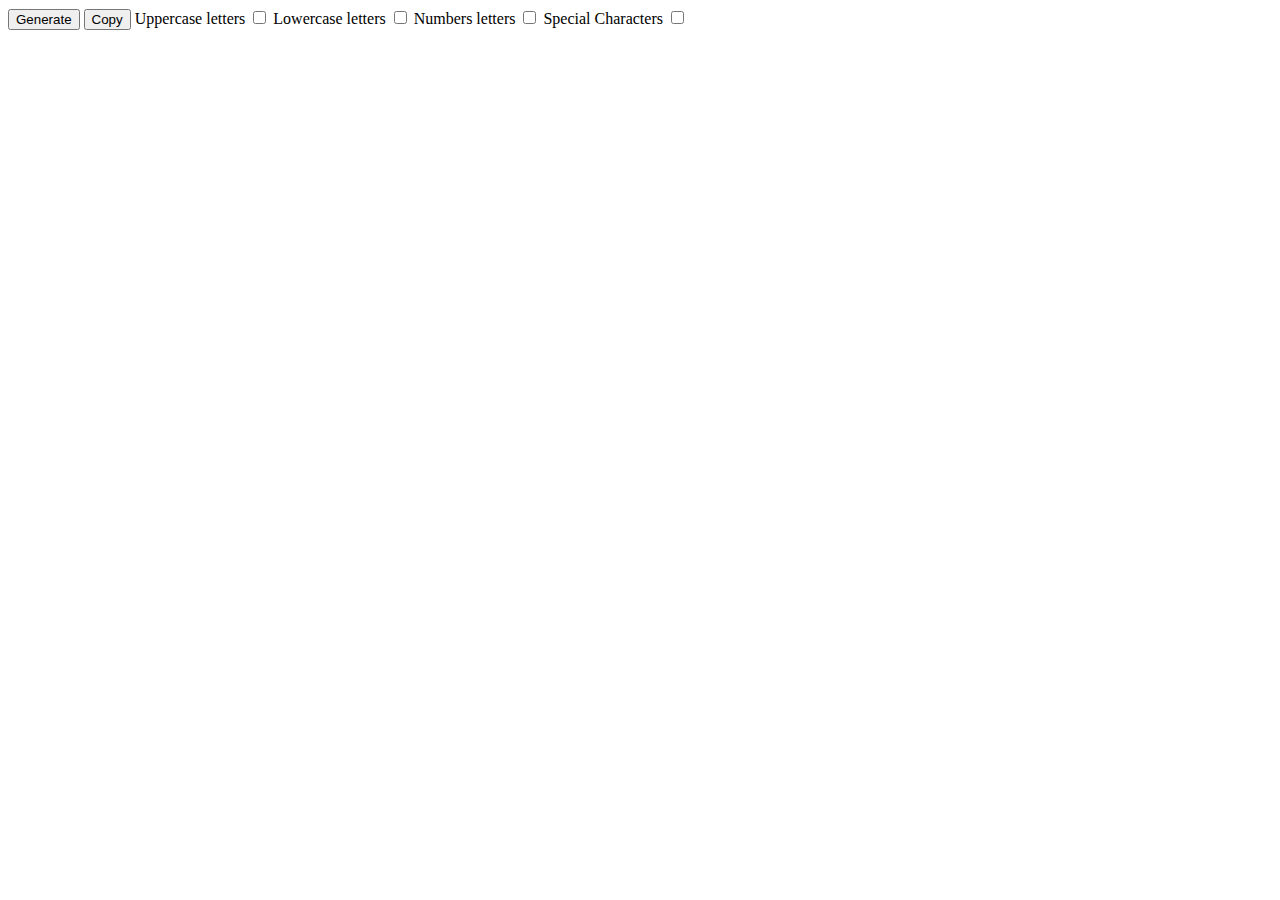
==== password-generator/index.html @ a483b966 "generator layout" ====
<!DOCTYPE html>
<html lang="en">
<head>
    <meta charset="UTF-8">
    <meta http-equiv="X-UA-Compatible" content="IE=edge">
    <meta name="viewport" content="width=device-width, initial-scale=1.0">
    <title>Document</title>
</head>
<body>
    <div class="container">
        <div class="content">
            <div class="screen"></div>
            <div class="keyboard">
                <button class="btn">Generate</button>
                <button class="btn">Copy</button>
                <label for="caps">Uppercase letters</label>
                <input type="checkbox">
                <label for="lowerCase">Lowercase letters</label>
                <input type="checkbox">
                <label for="numbers">Numbers letters</label>
                <input type="checkbox">
                <label for="chars">Special Characters</label>
                <input type="checkbox">
            </div>
        </div>
    </div>
</body>
</html>
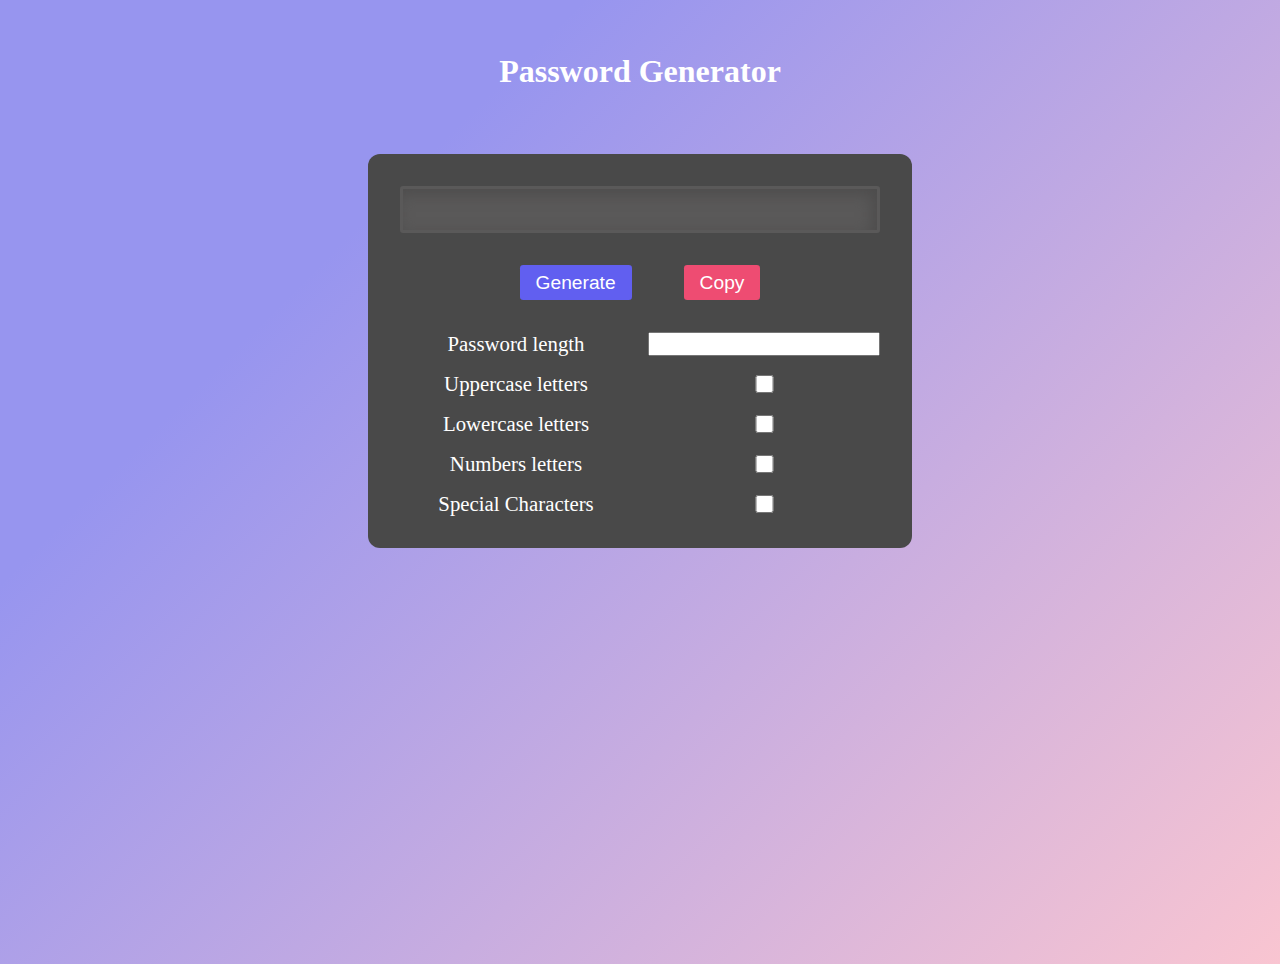
==== commit e5e72bb1: "styles complete" ====
--- a/password-generator/index.html
+++ b/password-generator/index.html
@@ -5,22 +5,28 @@
     <meta http-equiv="X-UA-Compatible" content="IE=edge">
     <meta name="viewport" content="width=device-width, initial-scale=1.0">
     <title>Document</title>
+    <link rel="stylesheet" href="./styles.css">
 </head>
 <body>
     <div class="container">
+        <h1 class="title">Password Generator</h1>
         <div class="content">
             <div class="screen"></div>
             <div class="keyboard">
-                <button class="btn">Generate</button>
-                <button class="btn">Copy</button>
-                <label for="caps">Uppercase letters</label>
-                <input type="checkbox">
-                <label for="lowerCase">Lowercase letters</label>
-                <input type="checkbox">
-                <label for="numbers">Numbers letters</label>
-                <input type="checkbox">
-                <label for="chars">Special Characters</label>
-                <input type="checkbox">
+                <button class="btn gen">Generate</button>
+                <button class="btn copy">Copy</button>
+                <div class="choices">
+                    <label for="length">Password length</label>
+                    <input type="number" min="8" max="15">
+                    <label for="caps">Uppercase letters</label>
+                    <input type="checkbox">
+                    <label for="lowerCase">Lowercase letters</label>
+                    <input type="checkbox">
+                    <label for="numbers">Numbers letters</label>
+                    <input type="checkbox">
+                    <label for="chars">Special Characters</label>
+                    <input type="checkbox">
+                </div>
             </div>
         </div>
     </div>
--- a/password-generator/styles.css
+++ b/password-generator/styles.css
@@ -0,0 +1,86 @@
+body{
+    padding: 0;
+    margin: 0;
+    box-sizing: border-box;
+}
+
+.title{
+    color: white;
+    font-family: cursive;
+    margin-bottom: 4rem;
+}
+
+.container{
+    text-align: center;
+    margin: 0;
+    padding: 2rem;
+    height: 100vh;
+    background-color: #f9c5d1;
+    background-image: linear-gradient(315deg, #f9c5d1 0%, #9795ef 74%);
+}
+
+.content{
+    background-color: rgb(73, 73, 73);
+    padding: 2rem;
+    color: white;
+    border-radius: 12px;
+    width: 30rem;
+    margin: auto;
+}
+.screen{
+    background-color: rgb(90, 89, 89);
+    height: 2rem;
+    border-radius: 3px;
+    border: 3px solid rgb(90, 89, 89);
+    box-shadow: -5px 5px 15px rgb(77, 76, 76) inset;
+    font-size: 1.5rem;
+    text-align: right;
+    padding: 9px 10px 0;
+    font-family: Arial, Helvetica, sans-serif;
+}
+.keyboard{
+    margin-top: 1rem;
+    text-align: center;
+}
+
+button{
+    padding: .4rem 1rem;
+    margin-top: 1rem;
+    border-radius: .2rem;
+    color: white;
+    font-size: 1.2rem;
+    border: none;
+}
+.gen{
+    margin-right: 3rem;
+    background-color: #615ff0;
+}
+.copy{
+    background-color: #ee4c72;
+}
+.gen:hover{
+    background-color: #716ff0;
+    cursor: pointer;
+}
+.copy:hover{
+    background-color: #ec6887;
+    cursor: pointer;
+}
+.choices{
+    margin-top: 2rem;
+    display: grid;
+    grid-template-columns: 1fr 1fr;
+    grid-gap: 1rem;
+    font-size: 1.3rem;
+}
+input{
+    outline: none;
+}
+
+@media screen and (max-width:590px) {
+
+    .content{
+        width: 25rem;
+    }
+    
+}
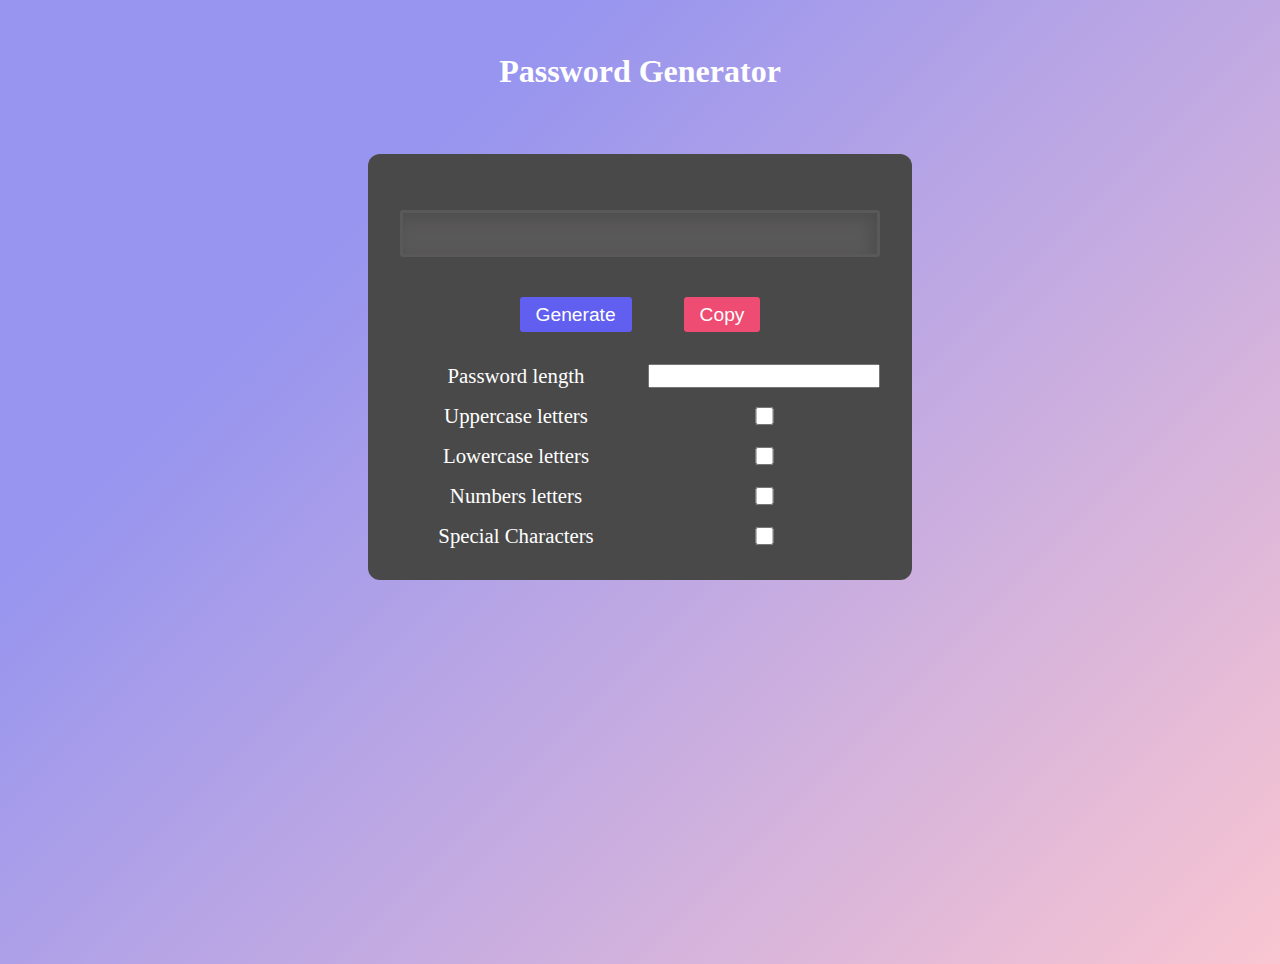
==== commit 9685fa5e: "can now add an item" ====
--- a/password-generator/index.html
+++ b/password-generator/index.html
@@ -9,26 +9,30 @@
 </head>
 <body>
     <div class="container">
-        <h1 class="title">Password Generator</h1>
-        <div class="content">
-            <div class="screen"></div>
-            <div class="keyboard">
-                <button class="btn gen">Generate</button>
-                <button class="btn copy">Copy</button>
-                <div class="choices">
-                    <label for="length">Password length</label>
-                    <input type="number" min="8" max="15">
-                    <label for="caps">Uppercase letters</label>
-                    <input type="checkbox">
-                    <label for="lowerCase">Lowercase letters</label>
-                    <input type="checkbox">
-                    <label for="numbers">Numbers letters</label>
-                    <input type="checkbox">
-                    <label for="chars">Special Characters</label>
-                    <input type="checkbox">
-                </div>
-            </div>
+      <h1 class="title">Password Generator</h1>
+      <div class="content">
+        <p class="screen" id="screen"></p>
+        <div class="keyboard">
+          <button class="btn gen" id="gen" type="button">Generate</button>
+          <button class="btn copy" type="button">Copy</button>
+          <div class="choices">
+            <label for="length">Password length</label>
+            <input type="number" min="8" max="15" id="lenght">
+            <label for="caps">Uppercase letters</label>
+            <input type="checkbox" id="caps">
+            <label for="lowerCase">Lowercase letters</label>
+            <input type="checkbox" id="lowerCase">
+            <label for="numbers">Numbers letters</label>
+            <input type="checkbox" id="numbers">
+            <label for="chars">Special Characters</label>
+            <input type="checkbox" id="chars">
+          </div>
         </div>
+      </div>
     </div>
-</body>
+
+    <!-- Javascript -->
+    <script src="./app.js"></script>
+
+  </body>
 </html>--- a/password-generator/styles.css
+++ b/password-generator/styles.css
@@ -1,33 +1,33 @@
-body{
+body {
     padding: 0;
     margin: 0;
     box-sizing: border-box;
-}
-
-.title{
+  }
+  
+  .title {
     color: white;
     font-family: cursive;
     margin-bottom: 4rem;
-}
-
-.container{
+  }
+  
+  .container {
     text-align: center;
     margin: 0;
     padding: 2rem;
     height: 100vh;
     background-color: #f9c5d1;
     background-image: linear-gradient(315deg, #f9c5d1 0%, #9795ef 74%);
-}
-
-.content{
+  }
+  
+  .content {
     background-color: rgb(73, 73, 73);
     padding: 2rem;
     color: white;
     border-radius: 12px;
     width: 30rem;
     margin: auto;
-}
-.screen{
+  }
+  .screen {
     background-color: rgb(90, 89, 89);
     height: 2rem;
     border-radius: 3px;
@@ -37,50 +37,49 @@
     text-align: right;
     padding: 9px 10px 0;
     font-family: Arial, Helvetica, sans-serif;
-}
-.keyboard{
+  }
+  .keyboard {
     margin-top: 1rem;
     text-align: center;
-}
-
-button{
-    padding: .4rem 1rem;
+  }
+  
+  button {
+    padding: 0.4rem 1rem;
     margin-top: 1rem;
-    border-radius: .2rem;
+    border-radius: 0.2rem;
     color: white;
     font-size: 1.2rem;
     border: none;
-}
-.gen{
+  }
+  .gen {
     margin-right: 3rem;
     background-color: #615ff0;
-}
-.copy{
+  }
+  .copy {
     background-color: #ee4c72;
-}
-.gen:hover{
+  }
+  .gen:hover {
     background-color: #716ff0;
     cursor: pointer;
-}
-.copy:hover{
+  }
+  .copy:hover {
     background-color: #ec6887;
     cursor: pointer;
-}
-.choices{
+  }
+  .choices {
     margin-top: 2rem;
     display: grid;
     grid-template-columns: 1fr 1fr;
     grid-gap: 1rem;
     font-size: 1.3rem;
-}
-input{
+  }
+  input {
     outline: none;
-}
-
-@media screen and (max-width:590px) {
-
-    .content{
-        width: 25rem;
+  }
+  
+  @media screen and (max-width: 600px) {
+    .content {
+      width: 22rem;
     }
-    
-}
+  }
+  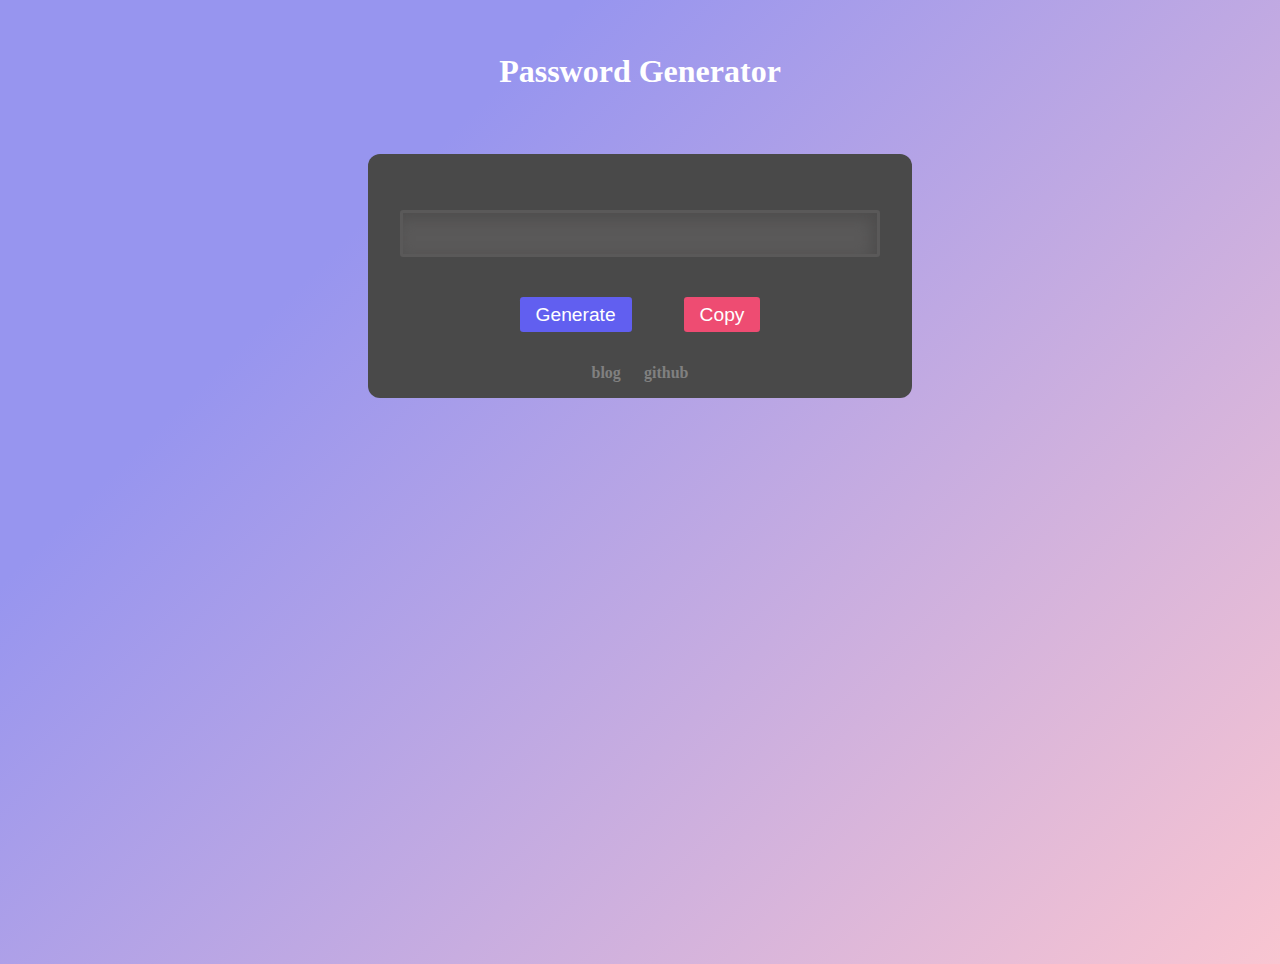
==== commit 23ccae86: "refactoring" ====
--- a/password-generator/index.html
+++ b/password-generator/index.html
@@ -8,28 +8,32 @@
     <link rel="stylesheet" href="./styles.css">
 </head>
 <body>
-    <div class="container">
-      <h1 class="title">Password Generator</h1>
-      <div class="content">
-        <p class="screen" id="screen"></p>
-        <div class="keyboard">
-          <button class="btn gen" id="gen" type="button">Generate</button>
-          <button class="btn copy" type="button">Copy</button>
-          <div class="choices">
-            <label for="length">Password length</label>
-            <input type="number" min="8" max="15" id="lenght">
-            <label for="caps">Uppercase letters</label>
-            <input type="checkbox" id="caps">
-            <label for="lowerCase">Lowercase letters</label>
-            <input type="checkbox" id="lowerCase">
-            <label for="numbers">Numbers letters</label>
-            <input type="checkbox" id="numbers">
-            <label for="chars">Special Characters</label>
-            <input type="checkbox" id="chars">
-          </div>
-        </div>
+  <div class="container">
+    <h1 class="title">Password Generator</h1>
+    <div class="content">
+      <p class="screen" value="generate password" id="screen"></p>
+      <div class="keyboard">
+        <button class="btn gen" id="gen" type="button">Generate</button>
+        <button class="btn copy" id="copy" type="button">Copy</button>
+        <!--         <div class="choices">
+          <label for="length">Password length</label>
+          <input type="number" min="8" max="15" id="lenght">
+          <label for="caps">Uppercase letters</label>
+          <input type="checkbox" id="caps">
+          <label for="lowerCase">Lowercase letters</label>
+          <input type="checkbox" id="lowerCase">
+          <label for="numbers">Numbers letters</label>
+          <input type="checkbox" id="numbers">
+          <label for="chars">Special Characters</label>
+          <input type="checkbox" id="chars">
+        </div> -->
       </div>
+      <span class="social">
+        <a href="https://dev.to/babib" class="blog">blog</a>
+        <a href="https://github.com/Babi-B" class="blog">github</a>
+      </span>
     </div>
+  </div>
 
     <!-- Javascript -->
     <script src="./app.js"></script>
--- a/password-generator/styles.css
+++ b/password-generator/styles.css
@@ -1,85 +1,112 @@
 body {
-    padding: 0;
-    margin: 0;
-    box-sizing: border-box;
+  padding: 0;
+  margin: 0;
+  box-sizing: border-box;
+}
+
+.title {
+  color: white;
+  font-family: cursive;
+  margin-bottom: 4rem;
+}
+
+.container {
+  text-align: center;
+  margin: 0;
+  padding: 2rem;
+  height: 100vh;
+  background-color: #f9c5d1;
+  background-image: linear-gradient(315deg, #f9c5d1 0%, #9795ef 74%);
+}
+
+.content {
+  background-color: rgb(73, 73, 73);
+  padding: 2rem 2rem 1rem;
+  color: white;
+  border-radius: 12px;
+  width: 30rem;
+  margin: auto;
+}
+.screen {
+  background-color: rgb(90, 89, 89);
+  height: 2rem;
+  border-radius: 3px;
+  border: 3px solid rgb(90, 89, 89);
+  box-shadow: -5px 5px 15px rgb(77, 76, 76) inset;
+  font-size: 1.5rem;
+  text-align: center;
+  padding: 9px 10px 0;
+  font-family: Arial, Helvetica, sans-serif;
+}
+.keyboard {
+  margin: 1rem 0 2rem;
+  text-align: center;
+}
+
+button {
+  padding: 0.4rem 1rem;
+  margin-top: 1rem;
+  border-radius: 0.2rem;
+  color: white;
+  font-size: 1.2rem;
+  border: none;
+}
+.gen {
+  margin-right: 3rem;
+  background-color: #615ff0;
+}
+.copy {
+  background-color: #ee4c72;
+}
+.gen:hover {
+  background-color: #716ff0;
+  cursor: pointer;
+}
+.copy:hover {
+  background-color: #ec6887;
+  cursor: pointer;
+}
+.choices {
+  margin-top: 2rem;
+  display: grid;
+  grid-template-columns: 1fr 1fr;
+  grid-gap: 1rem;
+  font-size: 1.3rem;
+}
+input {
+  outline: none;
+}
+
+.social a {
+  margin: 1rem 0.6rem;
+  font-size: 1rem;
+  color: gray;
+  font-weight: bold;
+  text-decoration: none;
+}
+.social a:hover {
+  color: rgb(155, 155, 155);
+  text-decoration: underline;
+}
+
+@media screen and (max-width: 600px) {
+  .content {
+    width: 20rem;
   }
-  
-  .title {
-    color: white;
-    font-family: cursive;
-    margin-bottom: 4rem;
+
+  .screen {
+    font-size: 1.3rem;
   }
-  
-  .container {
-    text-align: center;
-    margin: 0;
-    padding: 2rem;
-    height: 100vh;
-    background-color: #f9c5d1;
-    background-image: linear-gradient(315deg, #f9c5d1 0%, #9795ef 74%);
+  button {
+    font-size: 1rem;
   }
-  
+}
+
+@media screen and (max-width: 470px) {
   .content {
-    background-color: rgb(73, 73, 73);
-    padding: 2rem;
-    color: white;
-    border-radius: 12px;
-    width: 30rem;
-    margin: auto;
-  }
-  .screen {
-    background-color: rgb(90, 89, 89);
-    height: 2rem;
-    border-radius: 3px;
-    border: 3px solid rgb(90, 89, 89);
-    box-shadow: -5px 5px 15px rgb(77, 76, 76) inset;
-    font-size: 1.5rem;
-    text-align: right;
-    padding: 9px 10px 0;
-    font-family: Arial, Helvetica, sans-serif;
-  }
-  .keyboard {
-    margin-top: 1rem;
-    text-align: center;
-  }
-  
-  button {
-    padding: 0.4rem 1rem;
-    margin-top: 1rem;
-    border-radius: 0.2rem;
-    color: white;
-    font-size: 1.2rem;
-    border: none;
+    width: 15rem;
   }
   .gen {
-    margin-right: 3rem;
-    background-color: #615ff0;
+    margin-right: 1rem;
   }
-  .copy {
-    background-color: #ee4c72;
-  }
-  .gen:hover {
-    background-color: #716ff0;
-    cursor: pointer;
-  }
-  .copy:hover {
-    background-color: #ec6887;
-    cursor: pointer;
-  }
-  .choices {
-    margin-top: 2rem;
-    display: grid;
-    grid-template-columns: 1fr 1fr;
-    grid-gap: 1rem;
-    font-size: 1.3rem;
-  }
-  input {
-    outline: none;
-  }
-  
-  @media screen and (max-width: 600px) {
-    .content {
-      width: 22rem;
-    }
-  }
-  +}
